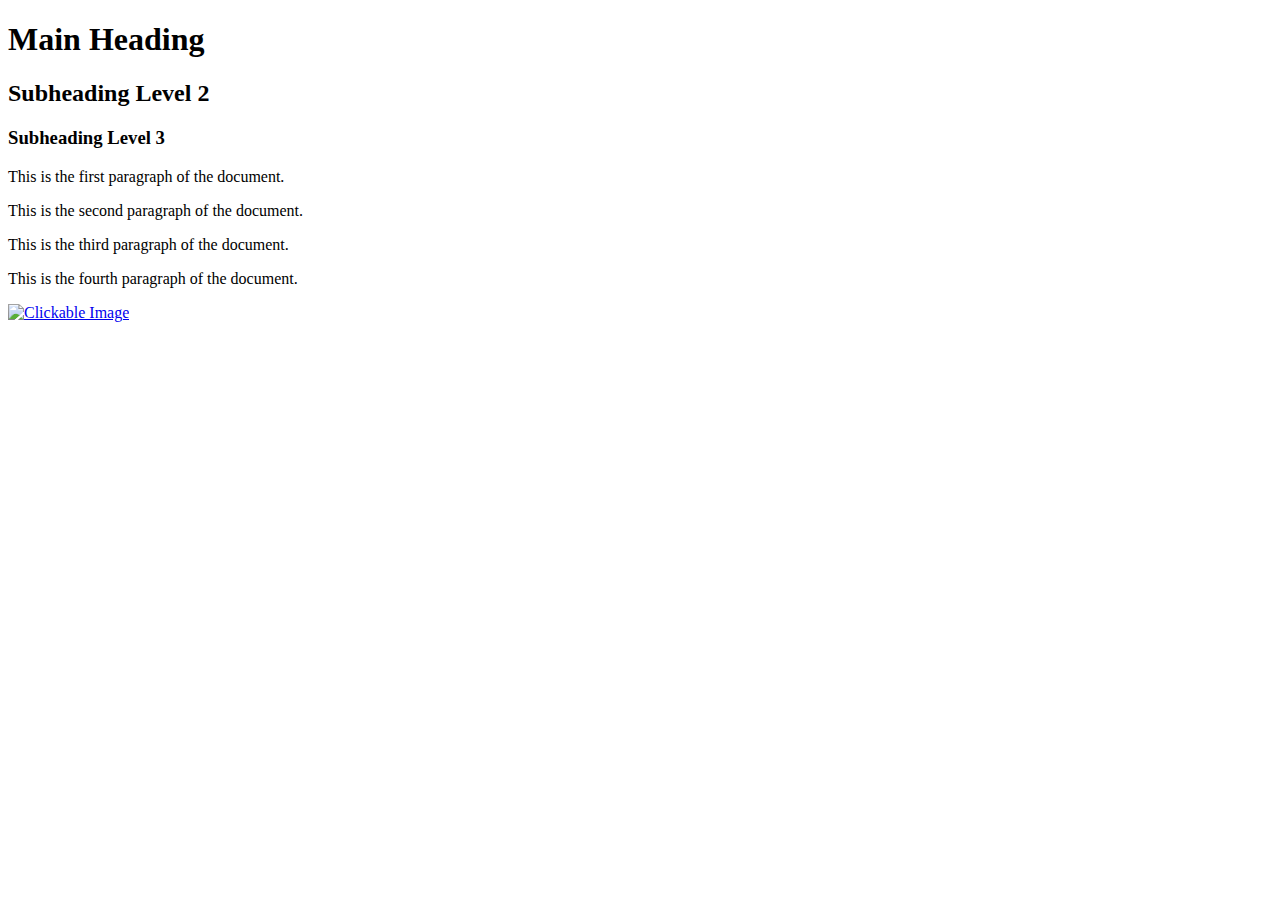
==== html_basic/index.html @ 17d66d34 "feat. first webpage" ====
<!DOCTYPE html>
<html lang="en">
<head>
    <meta charset="UTF-8">
    <meta name="viewport" content="width=device-width, initial-scale=1.0">
    <title>Enhanced HTML Page</title>
</head>
<body>
    <h1>Main Heading</h1>
    <h2>Subheading Level 2</h2>
    <h3>Subheading Level 3</h3>

    <p>This is the first paragraph of the document.</p>
    <p>This is the second paragraph of the document.</p>
    <p>This is the third paragraph of the document.</p>
    <p>This is the fourth paragraph of the document.</p>

    <a href="https://www.example.com">
        <img src="https://i.ibb.co/gTDZZT8/ALX-Logo-07.png" alt="Clickable Image">
    </a>
</body>
</html>
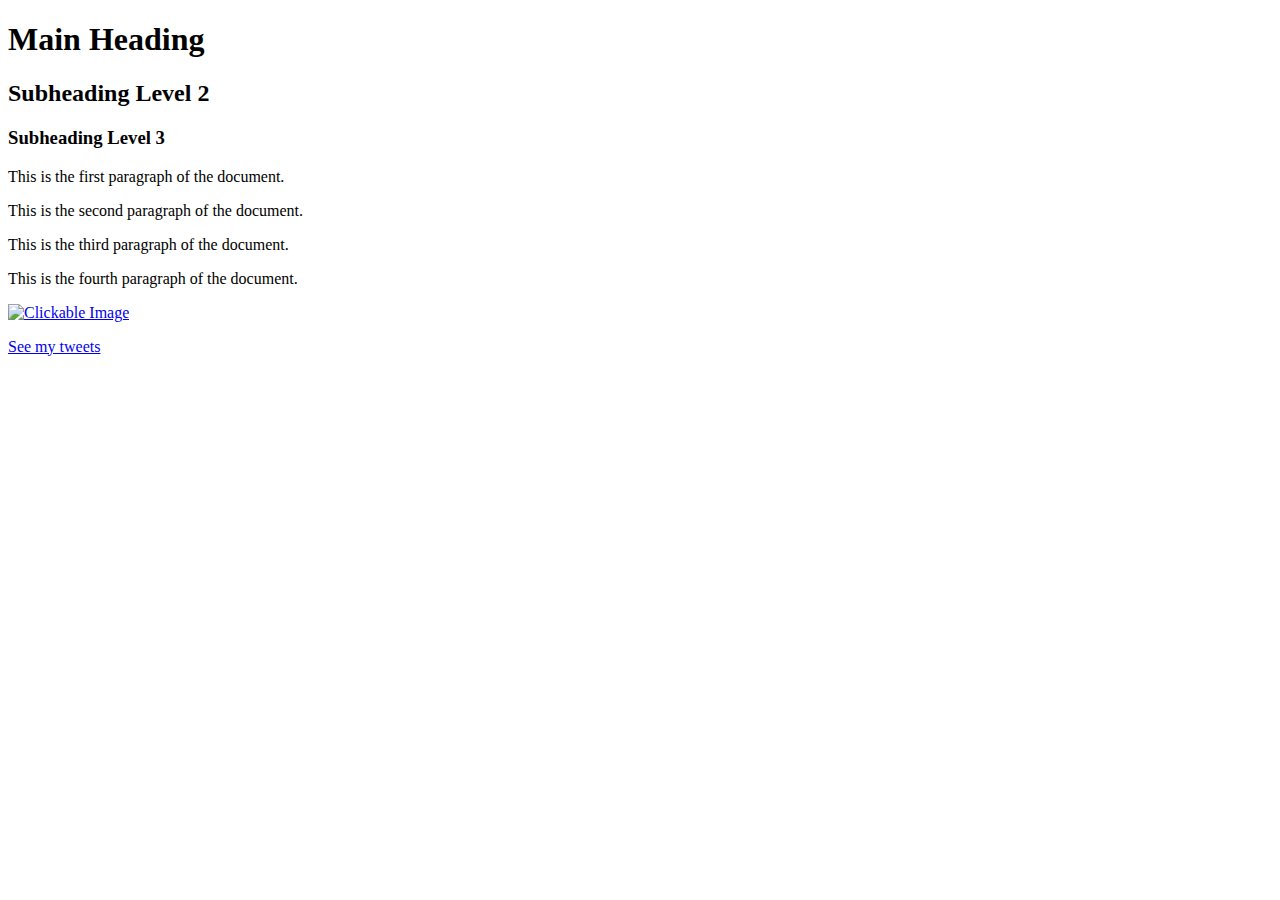
==== commit 23f56283: "feat. home and tweet page" ====
--- a/html_basic/index.html
+++ b/html_basic/index.html
@@ -18,5 +18,7 @@
     <a href="https://www.example.com">
         <img src="https://i.ibb.co/gTDZZT8/ALX-Logo-07.png" alt="Clickable Image">
     </a>
+
+    <p><a href="tweets.html">See my tweets</a></p>
 </body>
 </html>
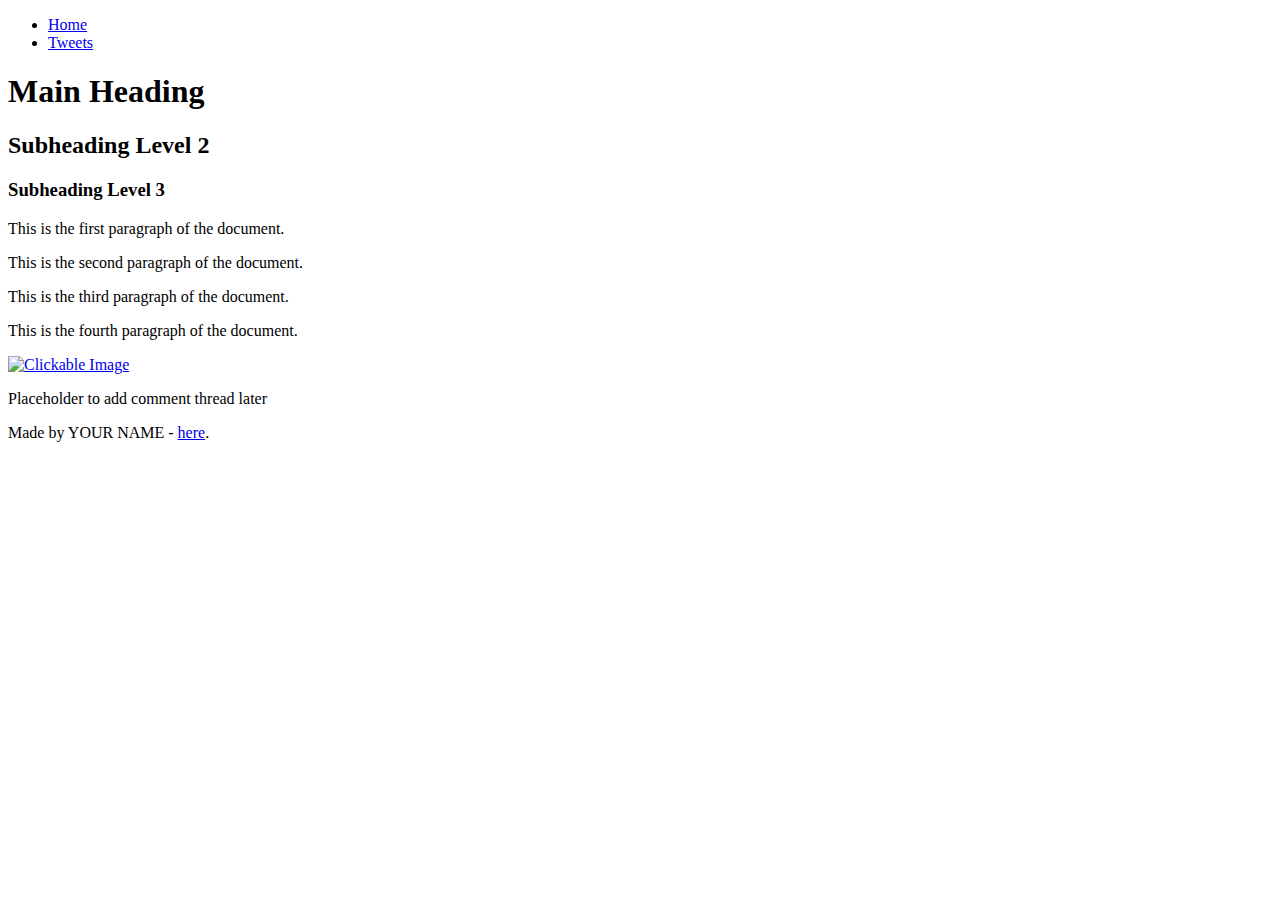
==== commit 7391fbbf: "feat. changes to my webpages" ====
--- a/html_basic/index.html
+++ b/html_basic/index.html
@@ -6,19 +6,33 @@
     <title>Enhanced HTML Page</title>
 </head>
 <body>
-    <h1>Main Heading</h1>
-    <h2>Subheading Level 2</h2>
-    <h3>Subheading Level 3</h3>
+    <header>
+        <ul>
+            <li><a href="index.html">Home</a></li>
+            <li><a href="tweets.html">Tweets</a></li>
+        </ul>
+    </header>
+    <main>
+        <article>
+            <h1>Main Heading</h1>
+            <h2>Subheading Level 2</h2>
+            <h3>Subheading Level 3</h3>
 
-    <p>This is the first paragraph of the document.</p>
-    <p>This is the second paragraph of the document.</p>
-    <p>This is the third paragraph of the document.</p>
-    <p>This is the fourth paragraph of the document.</p>
+            <p>This is the first paragraph of the document.</p>
+            <p>This is the second paragraph of the document.</p>
+            <p>This is the third paragraph of the document.</p>
+            <p>This is the fourth paragraph of the document.</p>
 
-    <a href="https://www.example.com">
-        <img src="https://i.ibb.co/gTDZZT8/ALX-Logo-07.png" alt="Clickable Image">
-    </a>
-
-    <p><a href="tweets.html">See my tweets</a></p>
+            <a href="https://www.example.com">
+                <img src="https://i.ibb.co/gTDZZT8/ALX-Logo-07.png" alt="Clickable Image">
+            </a>
+        </article>
+        <aside>
+            <p>Placeholder to add comment thread later</p>
+        </aside>
+    </main>
+    <footer>
+        <p>Made by YOUR NAME - <a href="https://example.com" target="_blank">here</a>.</p>
+    </footer>
 </body>
 </html>
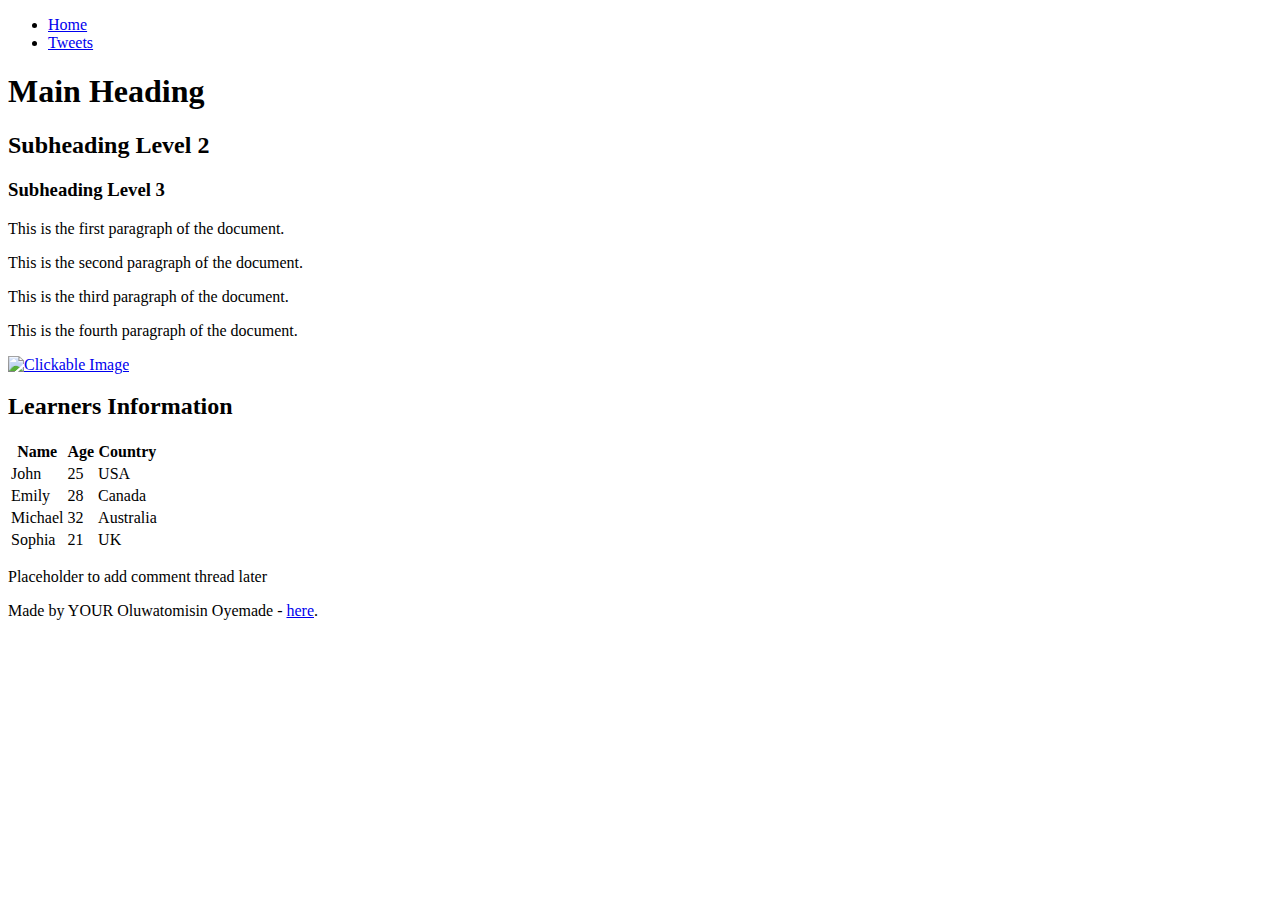
==== commit 277ea226: "feat. enchanced home page" ====
--- a/html_basic/index.html
+++ b/html_basic/index.html
@@ -26,13 +26,46 @@
             <a href="https://www.example.com">
                 <img src="https://i.ibb.co/gTDZZT8/ALX-Logo-07.png" alt="Clickable Image">
             </a>
+
+            <h2>Learners Information</h2>
+            <table>
+                <thead>
+                    <tr>
+                        <th>Name</th>
+                        <th>Age</th>
+                        <th>Country</th>
+                    </tr>
+                </thead>
+                <tbody>
+                    <tr>
+                        <td>John</td>
+                        <td>25</td>
+                        <td>USA</td>
+                    </tr>
+                    <tr>
+                        <td>Emily</td>
+                        <td>28</td>
+                        <td>Canada</td>
+                    </tr>
+                    <tr>
+                        <td>Michael</td>
+                        <td>32</td>
+                        <td>Australia</td>
+                    </tr>
+                    <tr>
+                        <td>Sophia</td>
+                        <td>21</td>
+                        <td>UK</td>
+                    </tr>
+                </tbody>
+            </table>
         </article>
         <aside>
             <p>Placeholder to add comment thread later</p>
         </aside>
     </main>
     <footer>
-        <p>Made by YOUR NAME - <a href="https://example.com" target="_blank">here</a>.</p>
+        <p>Made by YOUR Oluwatomisin Oyemade - <a href="https://example.com" target="_blank">here</a>.</p>
     </footer>
 </body>
 </html>
